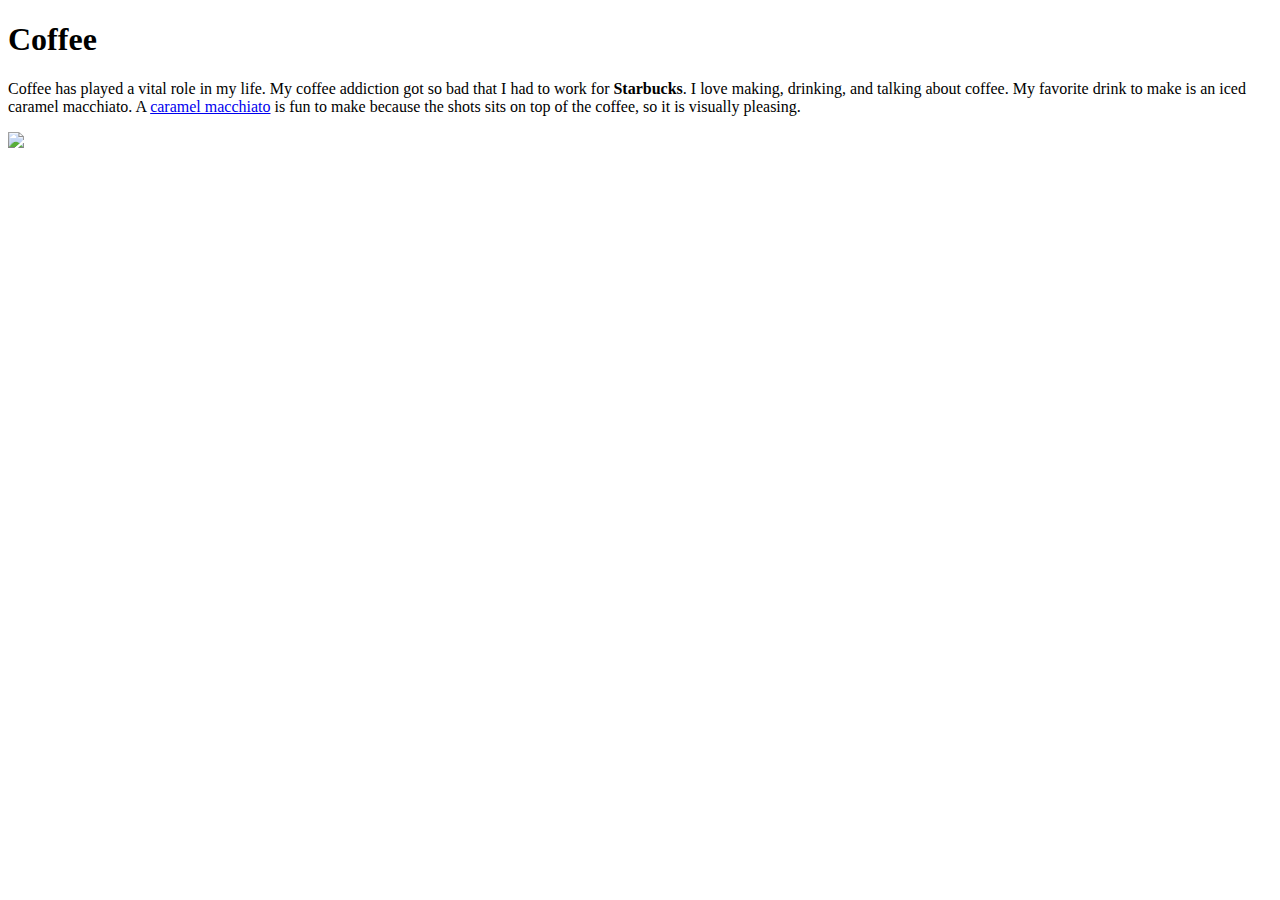
==== index.html @ 002cd6e0 "Add files via upload" ====
<!DOCTYPE html>
<html>
  <head>
    <meta charset="utf-8">

    <title>My page title</title>
    <link href="https://fonts.googleapis.com/css?family=Open+Sans+Condensed:300|Sonsie+One" rel="stylesheet" type="text/css">
    <link rel="stylesheet" href="style.css">

    <!-- the below three lines are a fix to get HTML5 semantic elements working in old versions of Internet Explorer-->
    <!--[if lt IE 9]>
      <script src="https://cdnjs.cloudflare.com/ajax/libs/html5shiv/3.7.3/html5shiv.js"></script>
    <![endif]-->
  </head>
  <!-- I included the body element below which is not part of the html version or the head to make
    make sure you include it above your HTML code -->
  <body>

    <h1>Coffee</h1>
    <p>Coffee has played a vital role in my life. My coffee addiction got so bad that I had to work for <strong> Starbucks</strong>.
    I love making, drinking, and talking about coffee. 
    My favorite drink to make is an iced caramel macchiato.
    A <a href="https://www.starbucks.com/menu/product/413/hot" title="Starbucks recipie">caramel macchiato</a> is fun to make because 
    the shots sits on top of the coffee, so it is visually pleasing.</p> 
    <img src="https://media1.popsugar-assets.com/files/thumbor/JyfoD7vSweBbHeER-D1Kry4fhG8/fit-in/1024x1024/filters:format_auto-!!-:strip_icc-!!-/2017/03/02/729/n/1922195/a21bd88282217807_Iced_Caramel_Macchiato_2017/i/Iced-Caramel-Macchiato.JPG">
  </body>
  </html>
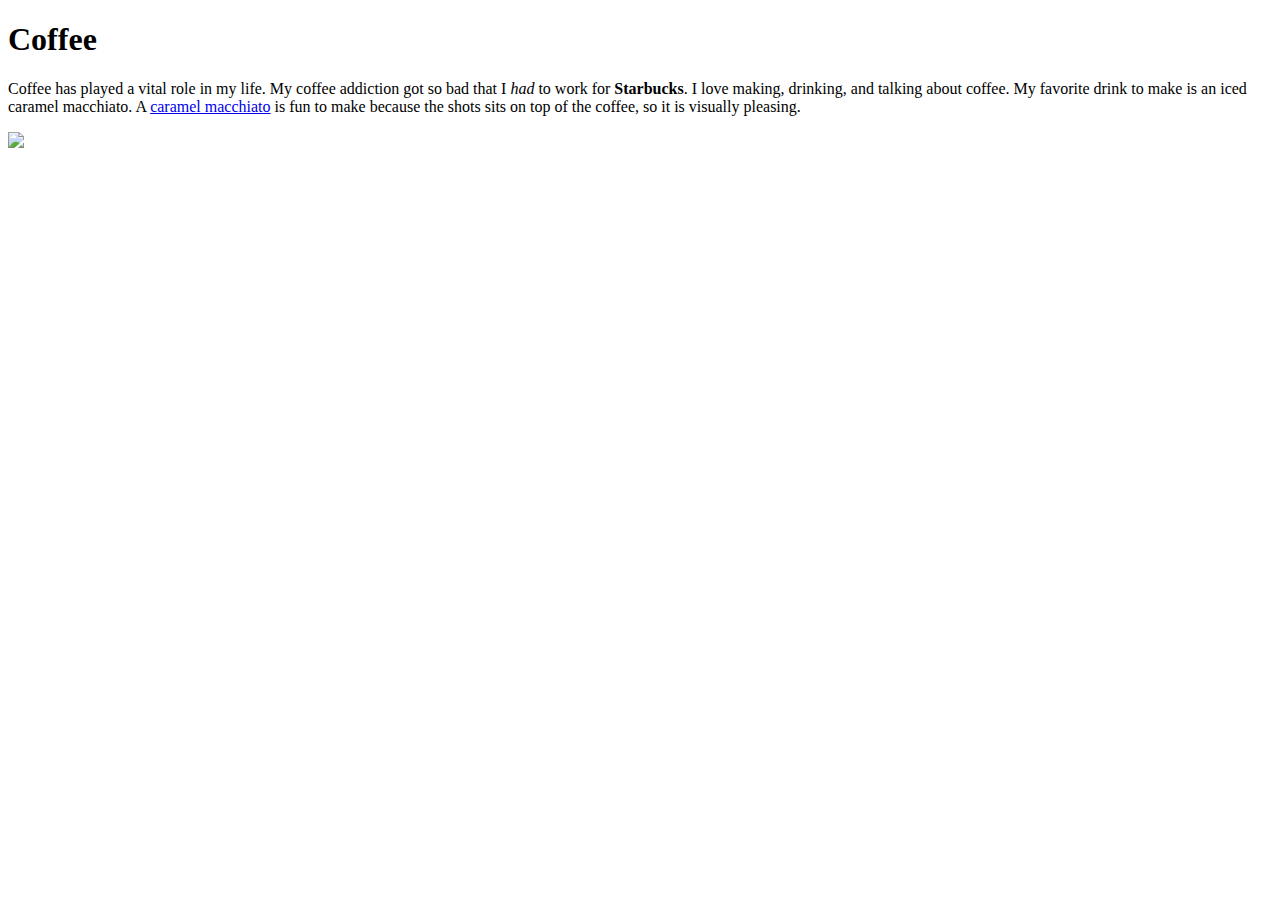
==== commit 029abf4b: "Update index.html" ====
--- a/index.html
+++ b/index.html
@@ -3,7 +3,7 @@
   <head>
     <meta charset="utf-8">
 
-    <title>My page title</title>
+    <title>Mimi's Assignment #6</title>
     <link href="https://fonts.googleapis.com/css?family=Open+Sans+Condensed:300|Sonsie+One" rel="stylesheet" type="text/css">
     <link rel="stylesheet" href="style.css">
 
@@ -16,8 +16,8 @@
     make sure you include it above your HTML code -->
   <body>
 
-    <h1>Coffee</h1>
-    <p>Coffee has played a vital role in my life. My coffee addiction got so bad that I had to work for <strong> Starbucks</strong>.
+    <h1><strong>Coffee</strong></h1>
+    <p>Coffee has played a vital role in my life. My coffee addiction got so bad that I <em>had</em> to work for <strong> Starbucks</strong>.
     I love making, drinking, and talking about coffee. 
     My favorite drink to make is an iced caramel macchiato.
     A <a href="https://www.starbucks.com/menu/product/413/hot" title="Starbucks recipie">caramel macchiato</a> is fun to make because 
@@ -27,4 +27,5 @@
   </html> 
 
 
-  +  
+  
